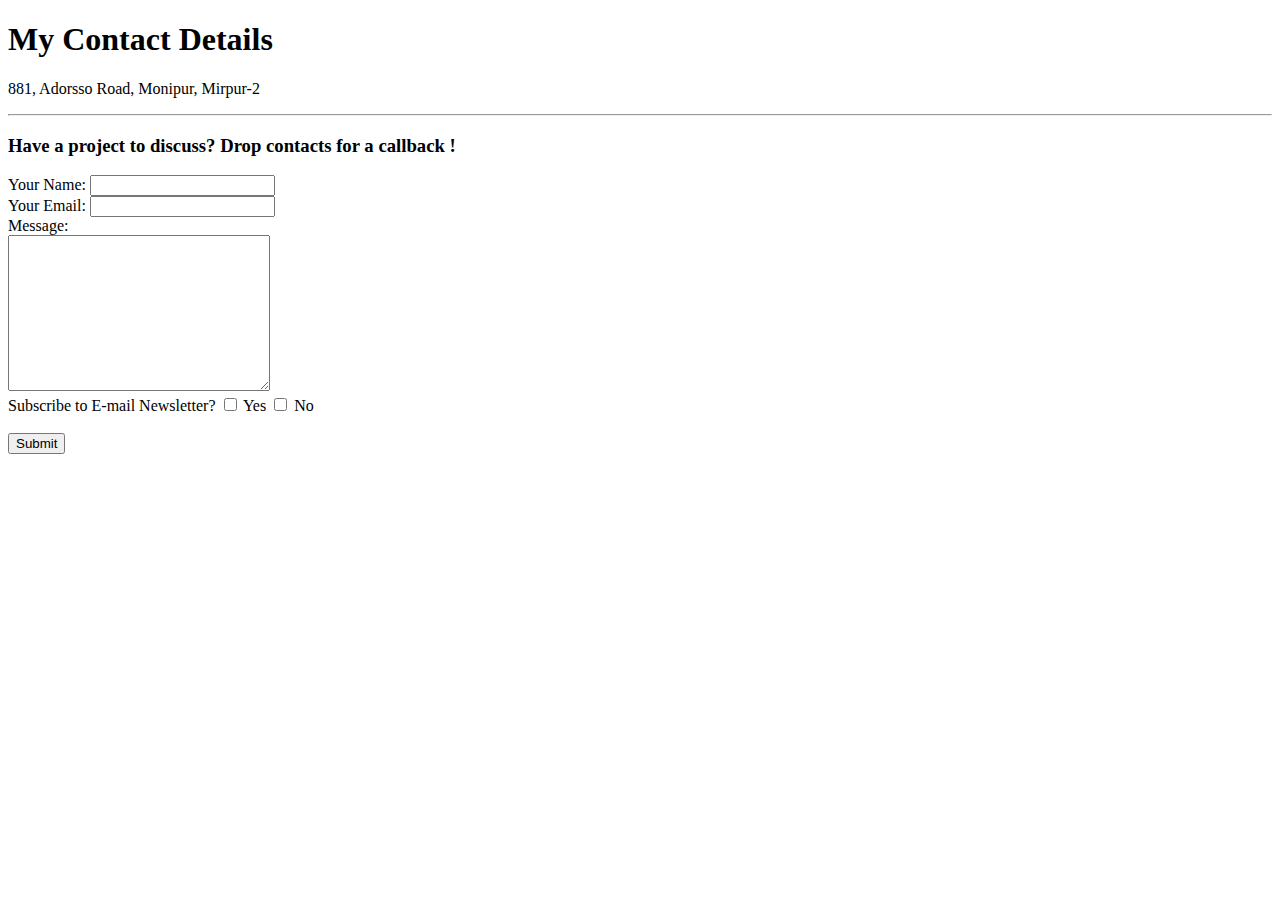
==== contact.html @ 6fc95377 "Initial commit" ====
<!DOCTYPE html>
<html lang="en" dir="ltr">

<head>
  <meta charset="utf-8">
  <title></title>
</head>

<body>
  <h1>My Contact Details</h1>
  <p>
    881, Adorsso Road, Monipur, Mirpur-2
  </p>
<hr>
  <h3> Have a project to discuss? Drop contacts for a callback !</h3>
  <form action="mailto:trk12hossain@gmail.com" method="post" enctype="text/plain">
    <label>Your Name:</label>
    <input type="text" name="yourName" value=""> <br>
    <label> Your Email: </label>
    <input type="email" name="yourEmail" value=""> <br>
    <label>Message:</label><br>
    <textarea name="yourMessage" rows="10" cols="30"></textarea><br>
    <label>Subscribe to E-mail Newsletter?</label>
    <input type="checkbox" name="" value=""> Yes
    <input type="checkbox" name="" value=""> No
    <br><br>
    <input type="submit" name="">
  </form>
</body>

</html>
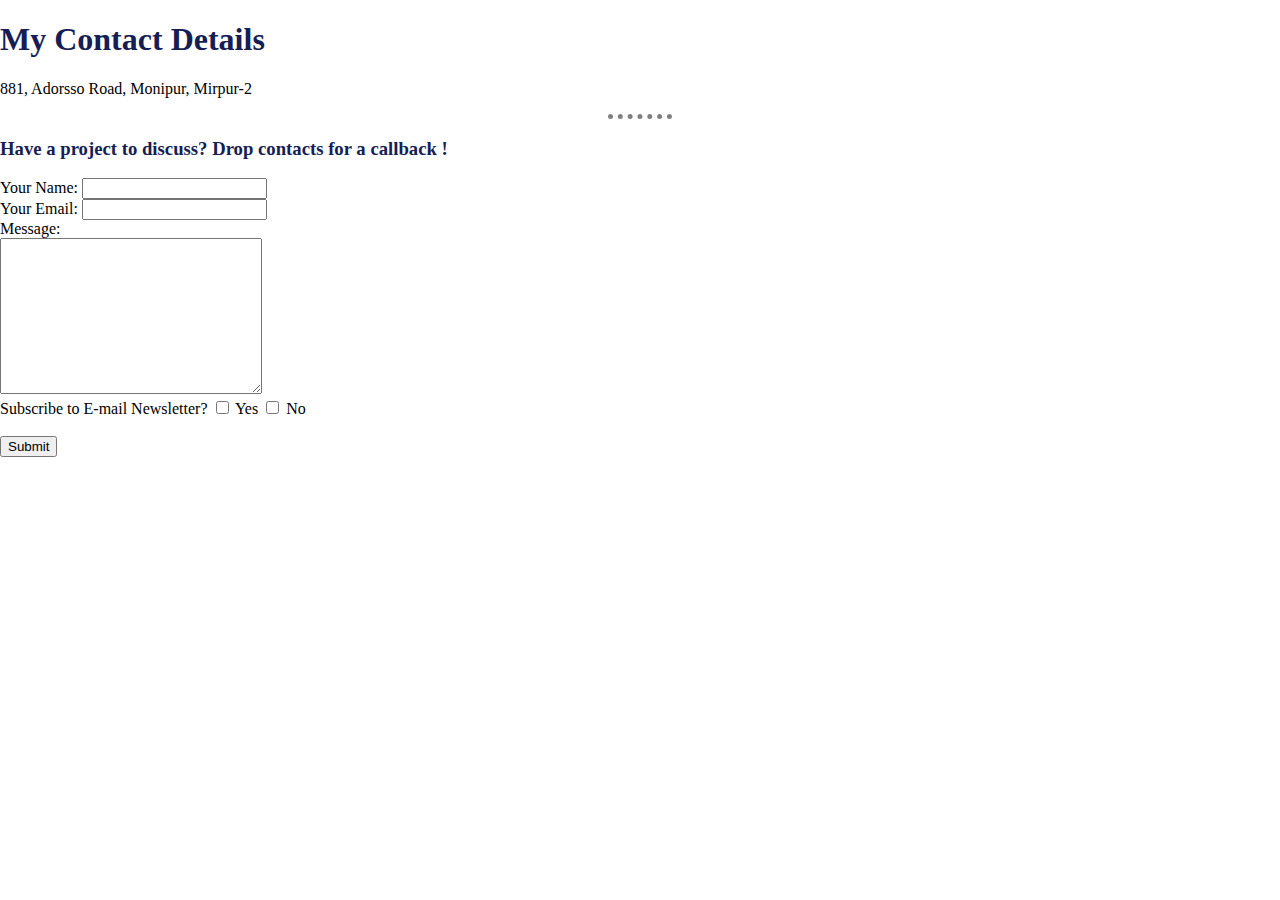
==== commit 2072cb76: "Title Decoration and CSS Connect" ====
--- a/contact.html
+++ b/contact.html
@@ -4,6 +4,9 @@
 <head>
   <meta charset="utf-8">
   <title></title>
+  <link rel="stylesheet" href="CSS/style.css">
+  <link rel="icon" href="images/t icon.ico">
+
 </head>
 
 <body>
--- a/CSS/style.css
+++ b/CSS/style.css
@@ -0,0 +1,20 @@
+body{
+  margin: 0;
+}
+.title{
+  background-color: #88E0EF;
+padding: 20px;
+
+}
+
+hr {
+  border-style: dotted none none none;
+  height: 0;
+  border-width: 5px;
+  border-color: grey;
+  width: 5%;
+
+}
+h1, h3{
+  color: #161E54;
+}
